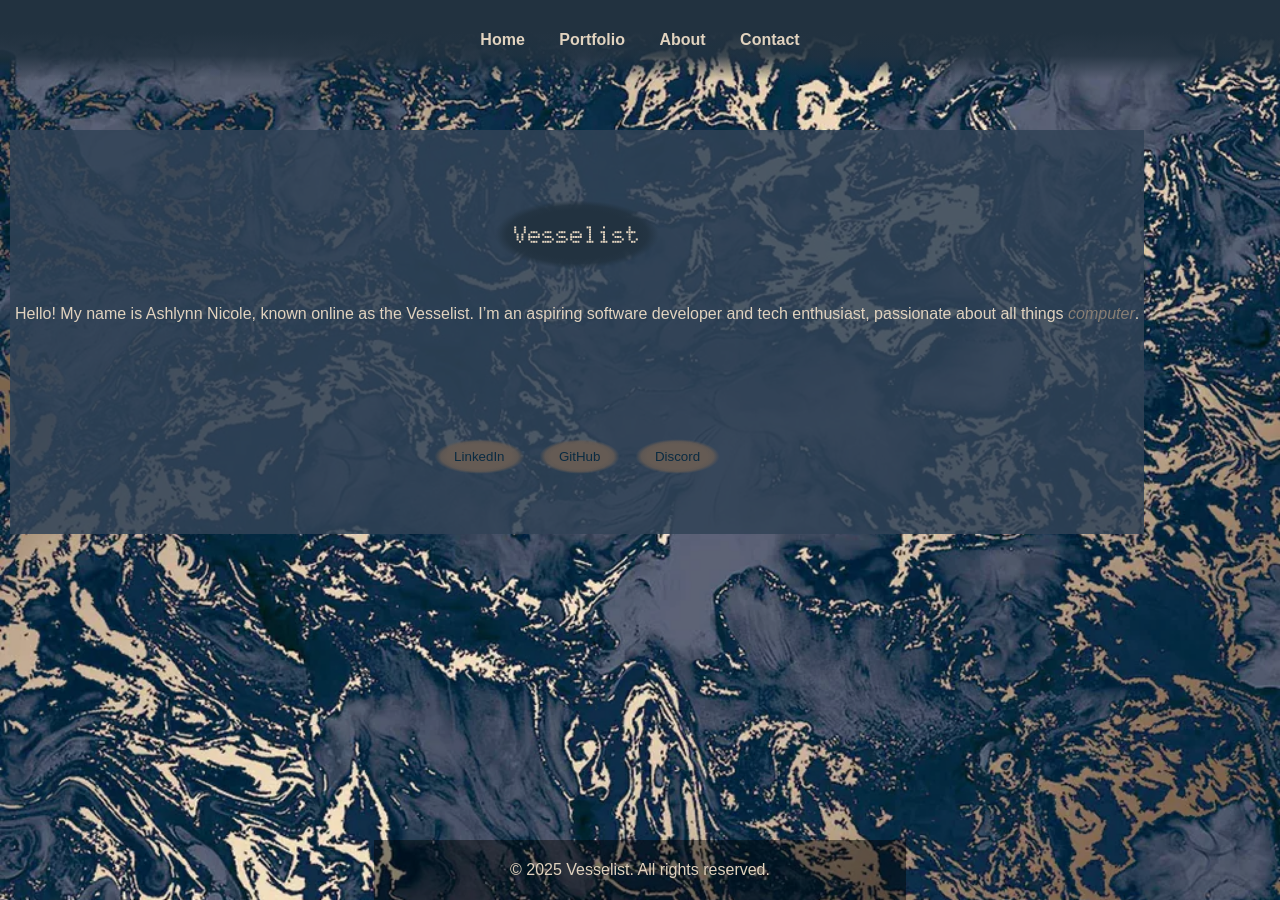
==== index.html @ 0290cc66 "fix: remove unused font files from styles/fonts directory" ====
<!DOCTYPE html>

<html lang="en">

<head>
  <meta charset="UTF-8">
  <meta name="viewport" content="width=device-width, initial-scale=1.0">
  <title>Vesselist - Ashlynn Nicole Robbins</title>
  <link rel="preconnect" href="https://fonts.googleapis.com">
  <link rel="preconnect" href="https://fonts.gstatic.com" crossorigin>
  <link href="https://fonts.googleapis.com/css2?family=Cinzel:wght@400..900&family=Cutive+Mono&family=Doto:wght@100..900&family=Mulish:ital,wght@0,200..1000;1,200..1000&family=Pinyon+Script&family=Quicksand:wght@300..700&family=Shadows+Into+Light&family=Silkscreen:wght@400;700&display=swap" rel="stylesheet">
  <link rel="stylesheet" href="/styles/main.css">
  <link rel="fonts-stylesheet" href="/styles/fonts/fonts-stylesheet.css">

  </head>

<body>

  <header>
    <nav>
      <ul>
        <li><a href="/index.html">Home</a></li>
        <li><a href="/portfolio.html">Portfolio</a></li>
        <li><a href="/about.html">About</a></li>
        <li><a href="/contact.html">Contact</a></li>
      </ul>
    </nav>
  </header>

  <main id="home">
    <section class="hero">
      <h1 class="title-font">Vesselist</h1>
      <p>Hello! My name is Ashlynn Nicole, known online as the Vesselist. I’m an aspiring software developer and tech enthusiast, passionate about all things <a>computer</a>.</p>
      <div class="links">
        <button class="button" href="https://www.linkedin.com/in/ashlynn-robbins-8abbb734a"><i class="fa-brands fa-linkedin"  target="_blank"></i> LinkedIn</button>
        <button class="button" href="https://github.com/vesselist"><i class="fa-brands fa-github"  target="_blank"></i> GitHub</button>
        <button class="button" href="https://discordapp.com/users/548998279132610569/"><i class="fa-brands fa-discord"  target="_blank"></i> Discord</button>
      </div>
    </section>
  </main>

  <footer>
    <p>&copy; 2025 Vesselist. All rights reserved.</p>
  </footer>

</body>

</html>
---- styles/main.css ----
/* styles/main.css */

:root {
  /*colors*/
    --primary-color: #223240;
    --secondary-color: #0a2b42;
    --tertiary-color: #252f35;
    --quaternary-color: #15202d;
    --quinary-color: #3f4756;
    --senary-color: #324357;
    --septenary-color: #655b54;
    --octonary-color: #877e74;
    --nonary-color: #e1d3bf;

  /*backgrounds*/
    --primary-menu-bg: linear-gradient(to bottom, var(--primary-color) 40%, #223240db, #22324000);
    --primary-heading-bg: radial-gradient(at center, var(--primary-color) 50%, #223240db 60%, #22324000 70%);
    --primary-text-bg: #324357db;
    --secondary-button-bg: radial-gradient(at center, var(--septenary-color) 50%, #655b54db 60%, #655b5400 70%);


  }

/*utility*/
body {
    font-family: 'Poppins', sans-serif;
    margin: 0;
    padding: 0;
    background: fixed url('../images/background.png') no-repeat center center/cover;
    color: var(--nonary-color);
  }
  
header {
    padding: 15px;
    text-align: center;
    color: var(--nonary-color);
    background: var(--primary-menu-bg);
  }
  
nav ul {
    list-style: none;
    padding: 0;
  }
  
nav ul li {
    display: inline;
    margin: 0 15px;
  }
  
nav ul li a {
    color: var(--nonary-color);
    text-decoration: none;
    font-weight: bold;
  }

h1 {
    text-align: center;
    padding: 20px 20px 20px 20px;
    background: var(--primary-heading-bg);
    display: inline-block;
    color: var(--nonary-color);
  }
  
  /*hero*/
.hero {
    display: inline-block;
    text-align: center;
    margin: 50px 10px 50px 10px;
    padding: 50px 5px;
    color: var(--nonary-color);
    background:var(--primary-text-bg);
  }
  
.hero a {
    color: var(--octonary-color);
    text-decoration: none;
    font-style: italic;
  }
  
  /*link buttons*/
.links .button {
    display: inline-block;
    margin: 100px 5px 10px 5px;
    padding: 10px 20px 10px 20px;
    color: var(--secondary-color);
    background: var(--secondary-button-bg);
    text-decoration: none;
    border-style: none;
  }

.links .button:hover {
    color: var(--nonary-color);
    transition: color 0.3s ease;
  }

  /*footer*/
footer {
    text-align: center;
    padding: 5px 10px 5px 10px;
    background: rgba(0, 0, 0, 0.45);
    position: fixed;
    bottom: 0;
    width: 40%;
    left: 50%;
    transform: translateX(-50%);
}

/*text*/

.mulish-light {
  font-family: "Mulish", serif;
  font-optical-sizing: auto;
  font-weight: 200;
  font-style: normal;
}


.quicksand-light {
  font-family: "Quicksand", serif;
  font-optical-sizing: auto;
  font-weight: 300;
  font-style: normal;
}

.shadows-into-light-regular {
  font-family: "Shadows Into Light", serif;
  font-weight: 400;
  font-style: normal;
}

.cinzel-light {
  font-family: "Cinzel", serif;
  font-optical-sizing: auto;
  font-weight: 400;
  font-style: normal;
}

.silkscreen-regular {
  font-family: "Silkscreen", serif;
  font-weight: 400;
  font-style: normal;
}

.silkscreen-bold {
  font-family: "Silkscreen", serif;
  font-weight: 700;
  font-style: normal;
}

.pinyon-script-regular {
  font-family: "Pinyon Script", serif;
  font-weight: 400;
  font-style: normal;
}

.doto-light {
  font-family: "Doto", serif;
  font-optical-sizing: auto;
  font-weight: 100;
  font-style: normal;
}

.title-font {
  font-family: "Doto", serif;
  font-optical-sizing: auto;
  font-weight: 800;
  font-style: normal;
}

.cutive-mono-regular {
  font-family: "Cutive Mono", serif;
  font-weight: 400;
  font-style: normal;
}


/*images*/

/*buttons*/

/*notes to self*/
  /* 
    Fonts
      mulish font weight: 200 to 1000 
      quicksand font weight: 300 to 700
      shadows into light font weight: 400
      cinzel font weight: 400 to 900
      silkscreen font weight: 400 or 700
      pinyon script font weight: 400
      doto font weight: 100 to 900
      cutive mono font weight: 400
  */
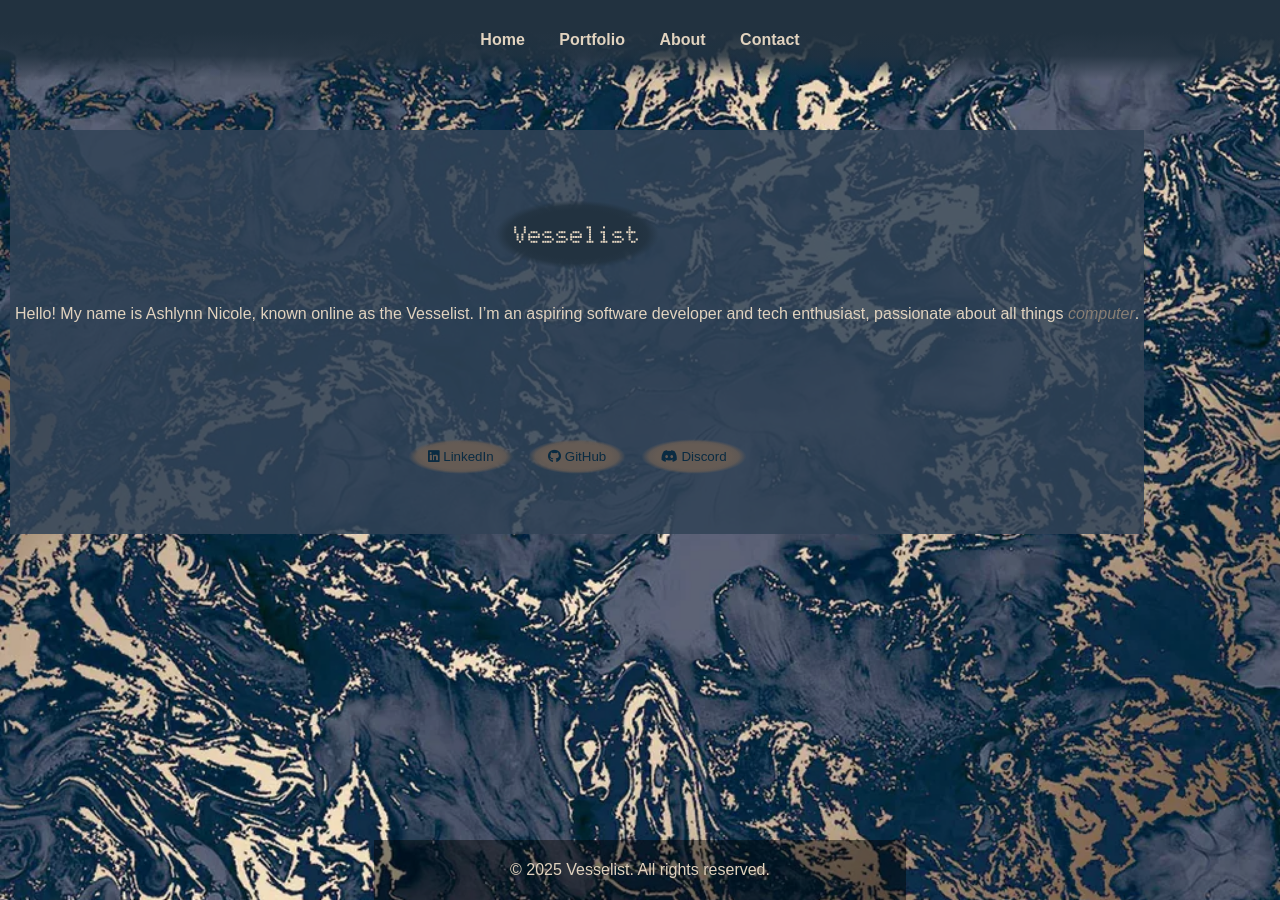
==== commit 268f977b: "fix: update social links to buttons and improve HTML structure" ====
--- a/index.html
+++ b/index.html
@@ -8,10 +8,10 @@
   <title>Vesselist - Ashlynn Nicole Robbins</title>
   <link rel="preconnect" href="https://fonts.googleapis.com">
   <link rel="preconnect" href="https://fonts.gstatic.com" crossorigin>
-  <link href="https://fonts.googleapis.com/css2?family=Cinzel:wght@400..900&family=Cutive+Mono&family=Doto:wght@100..900&family=Mulish:ital,wght@0,200..1000;1,200..1000&family=Pinyon+Script&family=Quicksand:wght@300..700&family=Shadows+Into+Light&family=Silkscreen:wght@400;700&display=swap" rel="stylesheet">
+  <link rel="stylesheet" href="https://fonts.googleapis.com/css2?family=Cinzel:wght@400..900&family=Cutive+Mono&family=Doto:wght@100..900&family=Mulish:ital,wght@0,200..1000;1,200..1000&family=Pinyon+Script&family=Quicksand:wght@300..700&family=Shadows+Into+Light&family=Silkscreen:wght@400;700&display=swap" rel="stylesheet">
   <link rel="stylesheet" href="/styles/main.css">
   <link rel="fonts-stylesheet" href="/styles/fonts/fonts-stylesheet.css">
-
+  <link rel="stylesheet" href="https://cdnjs.cloudflare.com/ajax/libs/font-awesome/6.6.0/css/all.min.css" integrity="sha512-Kc323vGBEqzTmouAECnVceyQqyqdsSiqLQISBL29aUW4U/M7pSPA/gEUZQqv1cwx4OnYxTxve5UMg5GT6L4JJg==" crossorigin="anonymous" referrerpolicy="no-referrer" />
   </head>
 
 <body>
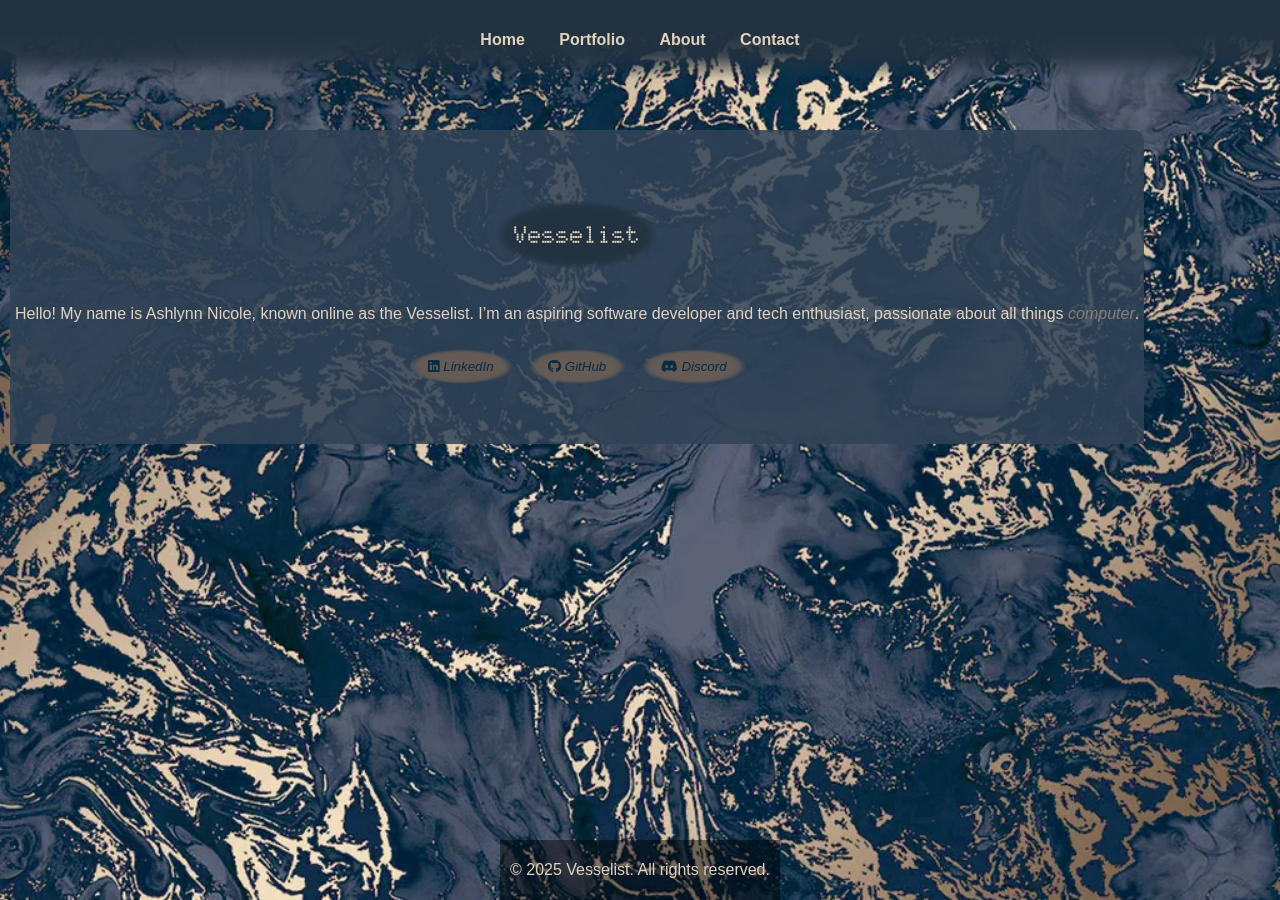
==== commit b82bbf85: "fix: update HTML structure and improve button links; add font stylesheets" ====
--- a/index.html
+++ b/index.html
@@ -10,9 +10,8 @@
   <link rel="preconnect" href="https://fonts.gstatic.com" crossorigin>
   <link rel="stylesheet" href="https://fonts.googleapis.com/css2?family=Cinzel:wght@400..900&family=Cutive+Mono&family=Doto:wght@100..900&family=Mulish:ital,wght@0,200..1000;1,200..1000&family=Pinyon+Script&family=Quicksand:wght@300..700&family=Shadows+Into+Light&family=Silkscreen:wght@400;700&display=swap" rel="stylesheet">
   <link rel="stylesheet" href="/styles/main.css">
-  <link rel="fonts-stylesheet" href="/styles/fonts/fonts-stylesheet.css">
   <link rel="stylesheet" href="https://cdnjs.cloudflare.com/ajax/libs/font-awesome/6.6.0/css/all.min.css" integrity="sha512-Kc323vGBEqzTmouAECnVceyQqyqdsSiqLQISBL29aUW4U/M7pSPA/gEUZQqv1cwx4OnYxTxve5UMg5GT6L4JJg==" crossorigin="anonymous" referrerpolicy="no-referrer" />
-  </head>
+</head>
 
 <body>
 
@@ -32,9 +31,9 @@
       <h1 class="title-font">Vesselist</h1>
       <p>Hello! My name is Ashlynn Nicole, known online as the Vesselist. I’m an aspiring software developer and tech enthusiast, passionate about all things <a>computer</a>.</p>
       <div class="links">
-        <button class="button" href="https://www.linkedin.com/in/ashlynn-robbins-8abbb734a"><i class="fa-brands fa-linkedin"  target="_blank"></i> LinkedIn</button>
-        <button class="button" href="https://github.com/vesselist"><i class="fa-brands fa-github"  target="_blank"></i> GitHub</button>
-        <button class="button" href="https://discordapp.com/users/548998279132610569/"><i class="fa-brands fa-discord"  target="_blank"></i> Discord</button>
+        <button class="button"><a href="https://www.linkedin.com/in/ashlynn-robbins-8abbb734a"><i class="fa-brands fa-linkedin"  target="_blank"></i> LinkedIn</button></a>
+        <button class="button"><a href="https://github.com/vesselist"><i class="fa-brands fa-github"  target="_blank"></i> GitHub</button></a>
+        <button class="button"><a href="https://discordapp.com/users/548998279132610569/"><i class="fa-brands fa-discord"  target="_blank"></i> Discord</button></a>
       </div>
     </section>
   </main>
--- a/styles/main.css
+++ b/styles/main.css
@@ -69,6 +69,7 @@
     padding: 50px 5px;
     color: var(--nonary-color);
     background:var(--primary-text-bg);
+    border-radius: 10px 10px 0 0;
   }
   
 .hero a {
@@ -80,15 +81,19 @@
   /*link buttons*/
 .links .button {
     display: inline-block;
-    margin: 100px 5px 10px 5px;
+    margin: 10px 5px 10px 5px;
     padding: 10px 20px 10px 20px;
-    color: var(--secondary-color);
+    
     background: var(--secondary-button-bg);
     text-decoration: none;
     border-style: none;
   }
 
-.links .button:hover {
+  .links .button a {
+    color: var(--secondary-color);
+  }
+
+.links .button a:hover {
     color: var(--nonary-color);
     transition: color 0.3s ease;
   }
@@ -100,7 +105,6 @@
     background: rgba(0, 0, 0, 0.45);
     position: fixed;
     bottom: 0;
-    width: 40%;
     left: 50%;
     transform: translateX(-50%);
 }
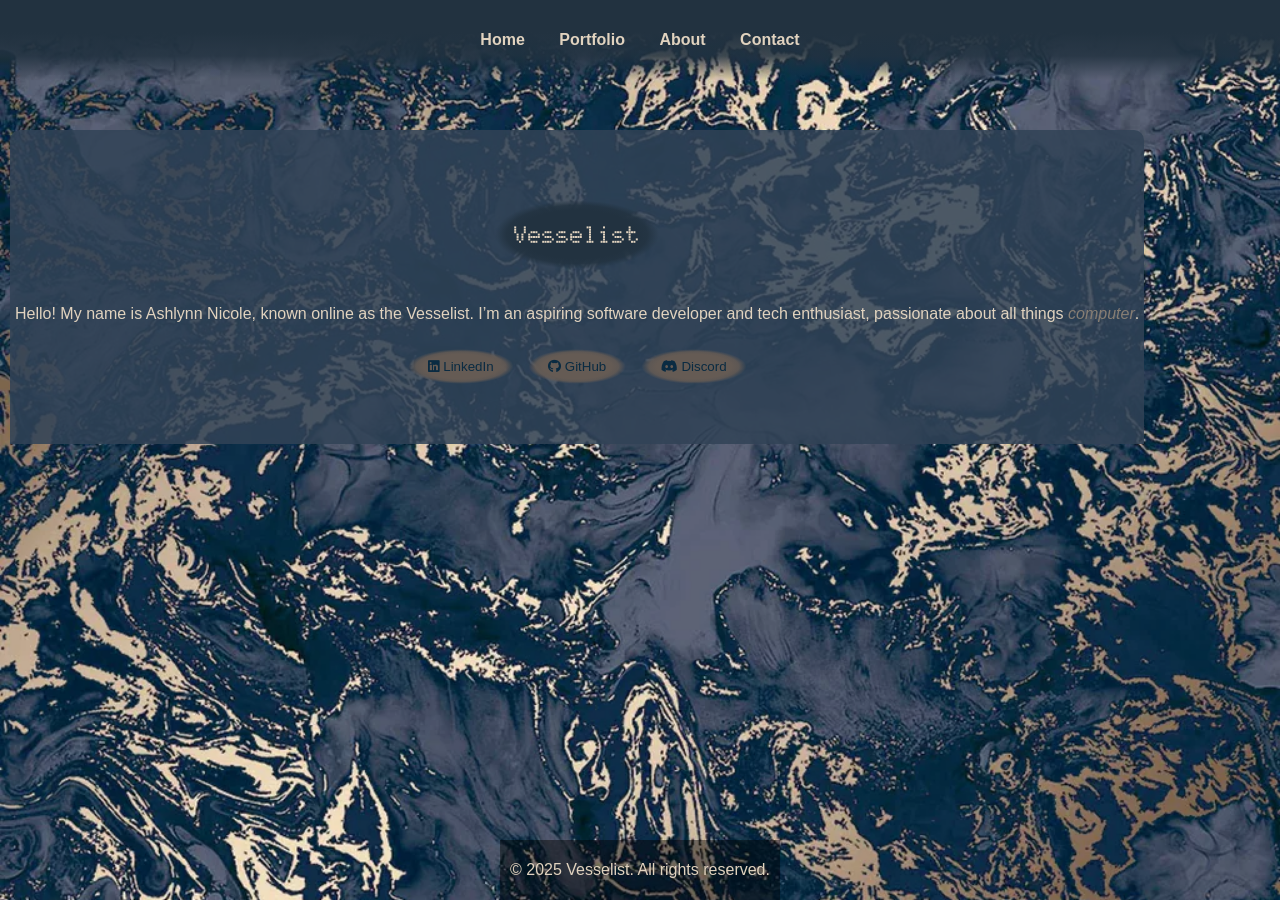
==== commit 5b2b2a3a: "fix: update HTML to use custom anchor tags and improve styling" ====
--- a/index.html
+++ b/index.html
@@ -29,7 +29,7 @@
   <main id="home">
     <section class="hero">
       <h1 class="title-font">Vesselist</h1>
-      <p>Hello! My name is Ashlynn Nicole, known online as the Vesselist. I’m an aspiring software developer and tech enthusiast, passionate about all things <a>computer</a>.</p>
+      <p>Hello! My name is Ashlynn Nicole, known online as the Vesselist. I’m an aspiring software developer and tech enthusiast, passionate about all things <a2>computer</a2>.</p>
       <div class="links">
         <button class="button"><a href="https://www.linkedin.com/in/ashlynn-robbins-8abbb734a"><i class="fa-brands fa-linkedin"  target="_blank"></i> LinkedIn</button></a>
         <button class="button"><a href="https://github.com/vesselist"><i class="fa-brands fa-github"  target="_blank"></i> GitHub</button></a>
--- a/styles/main.css
+++ b/styles/main.css
@@ -73,9 +73,13 @@
   }
   
 .hero a {
+    text-decoration: none;
+  }
+
+.hero a2 {
+    text-decoration: none;
+    font-style: italic;
     color: var(--octonary-color);
-    text-decoration: none;
-    font-style: italic;
   }
   
   /*link buttons*/
@@ -83,13 +87,13 @@
     display: inline-block;
     margin: 10px 5px 10px 5px;
     padding: 10px 20px 10px 20px;
-    
+    font-style: none;
     background: var(--secondary-button-bg);
     text-decoration: none;
     border-style: none;
   }
 
-  .links .button a {
+.links .button a {
     color: var(--secondary-color);
   }
 
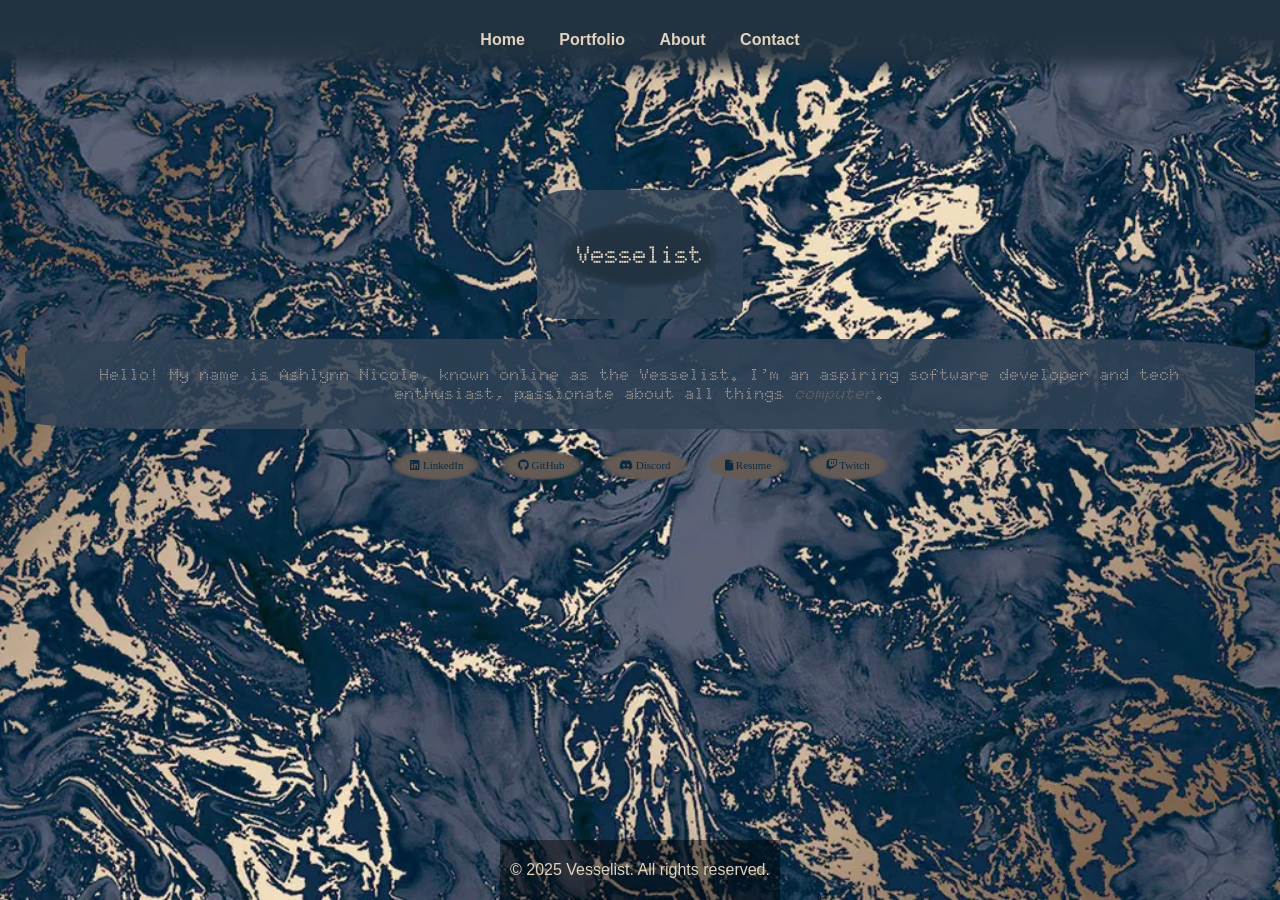
==== commit 73720c7c: "fix: enhance styling and structure of hero sections across multiple pages" ====
--- a/index.html
+++ b/index.html
@@ -5,7 +5,7 @@
 <head>
   <meta charset="UTF-8">
   <meta name="viewport" content="width=device-width, initial-scale=1.0">
-  <title>Vesselist - Ashlynn Nicole Robbins</title>
+  <title>Vesselist - Ashlynn Nicole</title>
   <link rel="preconnect" href="https://fonts.googleapis.com">
   <link rel="preconnect" href="https://fonts.gstatic.com" crossorigin>
   <link rel="stylesheet" href="https://fonts.googleapis.com/css2?family=Cinzel:wght@400..900&family=Cutive+Mono&family=Doto:wght@100..900&family=Mulish:ital,wght@0,200..1000;1,200..1000&family=Pinyon+Script&family=Quicksand:wght@300..700&family=Shadows+Into+Light&family=Silkscreen:wght@400;700&display=swap" rel="stylesheet">
@@ -28,12 +28,18 @@
 
   <main id="home">
     <section class="hero">
-      <h1 class="title-font">Vesselist</h1>
-      <p>Hello! My name is Ashlynn Nicole, known online as the Vesselist. I’m an aspiring software developer and tech enthusiast, passionate about all things <a2>computer</a2>.</p>
-      <div class="links">
-        <button class="button"><a href="https://www.linkedin.com/in/ashlynn-robbins-8abbb734a"><i class="fa-brands fa-linkedin"  target="_blank"></i> LinkedIn</button></a>
-        <button class="button"><a href="https://github.com/vesselist"><i class="fa-brands fa-github"  target="_blank"></i> GitHub</button></a>
-        <button class="button"><a href="https://discordapp.com/users/548998279132610569/"><i class="fa-brands fa-discord"  target="_blank"></i> Discord</button></a>
+      <div class="primary-text-box">
+        <h1 class="title-font">Vesselist</h1>
+      </div>
+      <div class="primary-text-box">
+        <p class="base-font">Hello! My name is Ashlynn Nicole, known online as the Vesselist. I’m an aspiring software developer and tech enthusiast, passionate about all things <a>computer</a>.</p>
+      </div>
+        <div class="links">
+          <button class="button silkscreen-regular" onclick="window.open('https://www.linkedin.com/in/ashlynn-robbins-8abbb734a')"><i class="fa-brands fa-linkedin"></i> LinkedIn</button>
+          <button class="button silkscreen-regular" onclick="window.open('https://github.com/vesselist')"><i class="fa-brands fa-github"></i> GitHub</button>
+          <button class="button silkscreen-regular" onclick="window.open('https://discordapp.com/users/548998279132610569/')"><i class="fa-brands fa-discord"></i> Discord</button>
+          <button class="button silkscreen-regular" onclick="window.open('/server-files/Ashlynn-Robbins-Resume.pdf')"><i class="fa-solid fa-file"></i> Resume</button>
+          <button class="button silkscreen-regular" onclick="window.open('https://twitch.tv/vesselist')"><i class="fa-brands fa-twitch"></i> Twitch</button>
       </div>
     </section>
   </main>
--- a/styles/main.css
+++ b/styles/main.css
@@ -59,8 +59,18 @@
     background: var(--primary-heading-bg);
     display: inline-block;
     color: var(--nonary-color);
-  }
-  
+    position: flex;
+  }
+
+.primary-text-box {
+    padding: 10px 20px 10px 20px;
+    display: inline-block;
+    color: var(--nonary-color);
+    background:var(--primary-text-bg);
+    border-radius: 15% 15% 10% 10%;
+    margin: 10px 10px 10px 10px;
+  }
+
   /*hero*/
 .hero {
     display: inline-block;
@@ -68,15 +78,10 @@
     margin: 50px 10px 50px 10px;
     padding: 50px 5px;
     color: var(--nonary-color);
-    background:var(--primary-text-bg);
-    border-radius: 10px 10px 0 0;
-  }
-  
+
+  }
+
 .hero a {
-    text-decoration: none;
-  }
-
-.hero a2 {
     text-decoration: none;
     font-style: italic;
     color: var(--octonary-color);
@@ -91,13 +96,14 @@
     background: var(--secondary-button-bg);
     text-decoration: none;
     border-style: none;
-  }
-
-.links .button a {
+    font-size: 11.0px;
+  }
+
+.links .button {
     color: var(--secondary-color);
   }
 
-.links .button a:hover {
+.links .button:hover {
     color: var(--nonary-color);
     transition: color 0.3s ease;
   }
@@ -155,7 +161,7 @@
   font-style: normal;
 }
 
-.pinyon-script-regular {
+.pinyon-regular {
   font-family: "Pinyon Script", serif;
   font-weight: 400;
   font-style: normal;
@@ -181,9 +187,19 @@
   font-style: normal;
 }
 
+.base-font {
+  font-family: "Doto", serif;
+  font-optical-sizing: auto;
+  font-weight: 500;
+  font-style: normal;
+}
+
 
 /*images*/
-
+  /*
+    palette.png is in order of colors from left to right.
+    bacgkround.png is the placeholder background image for the site and may need replaced for copyright.
+  */
 /*buttons*/
 
 /*notes to self*/
